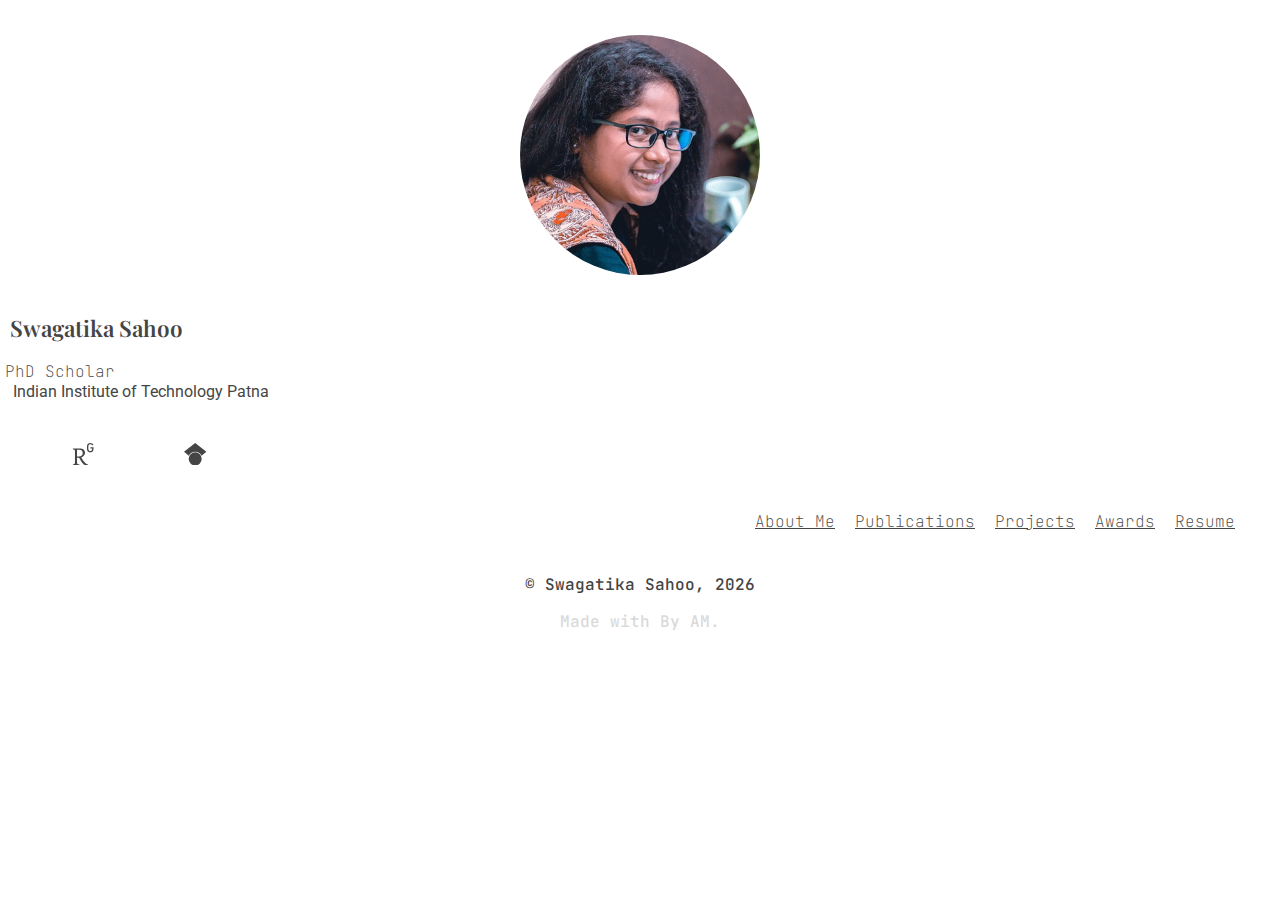
==== static/Swagatika%20Sahoo_Resume.pdf/index.html @ 8e1790b1 "deploy: 3e6c7e3d42923035176ae01d5053a9ad2058715b" ====
<!DOCTYPE html><html lang="en"><head><meta charset="utf-8"><meta content="width=device-width,initial-scale=1" name="viewport"><meta content="#000000" name="theme-color"><meta content="Swagatika Sahoo's Homepage" name="description"><link href="/manifest.json" rel="manifest"><link href="https://cdnjs.cloudflare.com/ajax/libs/font-awesome/5.15.1/css/all.min.css" rel="stylesheet" crossorigin="anonymous" integrity="sha512-+4zCK9k+qNFUR5X+cKL9EIR+ZOhtIloNl9GIKS57V1MyNsYpYcUrUeQc9vNfzsWfV28IaLL3i96P9sdNyeRssA=="><link href="https://fonts.gstatic.com" rel="preconnect"><link href="https://fonts.gstatic.com" rel="preconnect"><link href="https://fonts.googleapis.com/css2?family=IBM+Plex+Mono&family=Open+Sans&family=Playfair+Display:ital,wght@0,400;0,500;0,600;0,700;0,800;1,400;1,500;1,600;1,700&display=swap" rel="stylesheet"><link href="https://fonts.googleapis.com/css2?family=Newsreader:wght@300&display=swap" rel="stylesheet"><link href="https://fonts.googleapis.com/css2?family=JetBrains+Mono:ital,wght@0,100;0,200;0,400;1,100;1,200;1,400&display=swap" rel="stylesheet"><link href="https://fonts.googleapis.com/css2?family=Roboto:ital,wght@0,300;0,400;1,300;1,400&display=swap" rel="stylesheet"><link href="https://cdn.jsdelivr.net/npm/bootstrap@5.0.0-beta1/dist/css/bootstrap.min.css" rel="stylesheet" crossorigin="anonymous" integrity="sha384-giJF6kkoqNQ00vy+HMDP7azOuL0xtbfIcaT9wjKHr8RbDVddVHyTfAAsrekwKmP1"><title>Swagatika Sahoo's Homepage</title><link href="/css/LightTheme.css" rel="newest stylesheet"><script defer src="/static/js/main.5ba554fd.js"></script><link href="/static/css/main.b35c9d64.css" rel="stylesheet"><link href="https://cdnjs.cloudflare.com" rel="preconnect"><link href="https://fonts.googleapis.com" rel="preconnect"><link href="https://cdn.jsdelivr.net" rel="preconnect"><link href="https://fonts.gstatic.com" rel="preconnect"></head><body><noscript>You need to enable JavaScript to run this app.</noscript><div class="container w-100"><div id="root"><div class="App"><div class="header row"><div class="col-lg-5 header-name"><div class="header-photo row d-lg-none d-block"><img alt="profile" src="/static/img/profile.jpg"></div><h3><a class="header-title" to="/"> Swagatika Sahoo</a></h3><div class="header-pos-org d-lg-none d-block"><div><div class="bio row"><p class="designation">PhD Scholar</p><p class="organization"><i class="far fa-building"></i>  Indian Institute of Technology Patna</p></div><div class="row"><div><p class="social-icons"><a href="https://github.com/"><i class="fab fa-github"></i></a><a href="https://researchgate.com"><svg fill="currentColor" height="1em" role="img" stroke="currentColor" stroke-width="0" viewBox="0 0 24 24" width="1em" xmlns="http://www.w3.org/2000/svg"><title></title><path d="M19.586 0c-.818 0-1.508.19-2.073.565-.563.377-.97.936-1.213 1.68a3.193 3.193 0 0 0-.112.437 8.365 8.365 0 0 0-.078.53 9 9 0 0 0-.05.727c-.01.282-.013.621-.013 1.016a31.121 31.123 0 0 0 .014 1.017 9 9 0 0 0 .05.727 7.946 7.946 0 0 0 .077.53h-.005a3.334 3.334 0 0 0 .113.438c.245.743.65 1.303 1.214 1.68.565.376 1.256.564 2.075.564.8 0 1.536-.213 2.105-.603.57-.39.94-.916 1.175-1.65.076-.235.135-.558.177-.93a10.9 10.9 0 0 0 .043-1.207v-.82c0-.095-.047-.142-.14-.142h-3.064c-.094 0-.14.047-.14.141v.956c0 .094.046.14.14.14h1.666c.056 0 .084.03.084.086 0 .36 0 .62-.036.865-.038.244-.1.447-.147.606-.108.385-.348.664-.638.876-.29.212-.738.35-1.227.35-.545 0-.901-.15-1.21-.353-.306-.203-.517-.454-.67-.915a3.136 3.136 0 0 1-.147-.762 17.366 17.367 0 0 1-.034-.656c-.01-.26-.014-.572-.014-.939a26.401 26.403 0 0 1 .014-.938 15.821 15.822 0 0 1 .035-.656 3.19 3.19 0 0 1 .148-.76 1.89 1.89 0 0 1 .742-1.01c.344-.244.593-.352 1.137-.352.508 0 .815.096 1.144.303.33.207.528.492.764.925.047.094.111.118.198.07l1.044-.43c.075-.048.09-.115.042-.199a3.549 3.549 0 0 0-.466-.742 3 3 0 0 0-.679-.607 3.313 3.313 0 0 0-.903-.41A4.068 4.068 0 0 0 19.586 0zM8.217 5.836c-1.69 0-3.036.086-4.297.086-1.146 0-2.291 0-3.007-.029v.831l1.088.2c.744.144 1.174.488 1.174 2.264v11.288c0 1.777-.43 2.12-1.174 2.263l-1.088.2v.832c.773-.029 2.12-.086 3.465-.086 1.29 0 2.951.057 3.667.086v-.831l-1.49-.2c-.773-.115-1.174-.487-1.174-2.264v-4.784c.688.057 1.29.057 2.206.057 1.748 3.123 3.41 5.472 4.355 6.56.86 1.032 2.177 1.691 3.839 1.691.487 0 1.003-.086 1.318-.23v-.744c-1.031 0-2.063-.716-2.808-1.518-1.26-1.376-2.95-3.582-4.355-6.074 2.32-.545 4.04-2.722 4.04-4.9 0-3.208-2.492-4.698-5.758-4.698zm-.515 1.29c2.406 0 3.839 1.26 3.839 3.552 0 2.263-1.547 3.782-4.097 3.782-.974 0-1.404-.03-2.063-.086v-7.19c.66-.059 1.547-.059 2.32-.059z"></path></svg></a><a href="https://www.linkedin.com"><i class="fab fa-linkedin"></i></a><a href="https://scholar.google.com"><svg fill="currentColor" height="1em" role="img" stroke="currentColor" stroke-width="0" viewBox="0 0 24 24" width="1em" xmlns="http://www.w3.org/2000/svg"><title></title><path d="M5.242 13.769L0 9.5 12 0l12 9.5-5.242 4.269C17.548 11.249 14.978 9.5 12 9.5c-2.977 0-5.548 1.748-6.758 4.269zM12 10a7 7 0 1 0 0 14 7 7 0 0 0 0-14z"></path></svg></a><a href="mailto:swagatika@gmail.com"><i class="far fa-envelope-open"></i></a></p></div></div></div></div></div><div class="col-lg-7 header-links"><h5 class="d-lg-none d-block"><span><p class="mode"><i class="fas fa-adjust mode-dial"></i></p></span></h5><h3><span><a href="#Home">About Me</a></span><span><a href="#Publications">Publications</a></span><span><a href="#Projects">Projects</a></span><span><a href="#Awards">Awards</a></span><span><a href="/static/Swagatika Sahoo_Resume.pdf" target="blank">Resume</a> <i class="fas fa-external-link-alt"></i></span><span class="d-none d-lg-inline-block"><span><p class="mode"><i class="fas fa-adjust mode-dial"></i></p></span></span></h3></div></div><div class="footer"><p>© Swagatika Sahoo, 2022</p><p class="footer-credits">Made with <i class="fas fa-heart footer-heart"></i> By <a href="https://mukherjeearnab.github.io/">AM</a>.</p></div></div></div></div></body></html>
---- css/LightTheme.css ----
body {
    background-color: #fff;
    color: #454545;
}

.contact {
    background-color: #f5f5f5;
}

/* Icon Adjustment */
.mode-dial {
    transform: rotate(0deg);
}

.text-low-emphasis {
    color: #888;
}
---- static/css/main.b35c9d64.css ----
body{-webkit-font-smoothing:antialiased;-moz-osx-font-smoothing:grayscale;font-family:-apple-system,BlinkMacSystemFont,Segoe UI,Roboto,Oxygen,Ubuntu,Cantarell,Fira Sans,Droid Sans,Helvetica Neue,sans-serif;margin:0}code{font-family:source-code-pro,Menlo,Monaco,Consolas,Courier New,monospace}body{transition-duration:.5s}.App{text-align:center}body a{color:inherit}section{padding:0 0 2em}section div>h3{font-family:Playfair Display,sans-serif;text-align:center}.social-icons{font-size:1.4em}.social-icons a{padding:0 1em}.bio{padding-bottom:1.2em}.bio p{margin:0}.d-lg-mode{font-size:1.6em}.designation{font-family:Jetbrains Mono,monospace;font-weight:100}.organization{font-family:Roboto,sans-serif;font-weight:400}.education{font-family:JetBrains Mono,monospace;margin:1em 0}.education h4{font-size:1.2em}.education-entry h5{color:#58a6ff;font-size:1em;margin:10px 0 0}.education-entry p{font-size:.9em;margin:0}.interests{font-family:JetBrains Mono,monospace;margin:1em 0}.interests h4{font-size:1.2em}.interests ul>li{font-size:.9em;margin:0}.home-about{font-family:Roboto,sans-serif;font-weight:300;padding:2em 1em 1em;text-align:justify}.home-img img{border-radius:100%;margin:auto;padding:3em 0;width:18em}.conferences{padding:10 px;text-align:justify}.conferences h3{font-family:JetBrains Mono,monospace;font-size:1.2em;text-align:left}.conferences p,h6{margin:0 0 5px}.conferences li{padding-bottom:10px;text-align:left}.conference-author{font-family:IBM Plex Mono,monospace}.conference-title{color:#58a6ff;font-family:Roboto,sans-serif;font-size:.8em;text-decoration:none}.conference-date,.conference-pages{font-family:IBM Plex Mono,monospace}.conference-notes,.conference-ppt a{color:#aaa;font-family:IBM Plex Mono,monospace}.conference-ppt a{font-weight:400}.journals{padding:10px;text-align:justify}.journals h3{font-family:JetBrains Mono,monospace;font-size:1.2em;text-align:left}.journals p,h6{margin:0 0 5px}.journals li{padding-bottom:10px;text-align:left}.journal-author{font-family:IBM Plex Mono,monospace}.journal-title{color:#58a6ff;font-family:Roboto,sans-serif;font-size:.8em;text-decoration:none}.journal-volume{font-family:IBM Plex Mono,monospace}.journal-status{color:#bbb}.publications{text-align:left}.project-repo{font-family:JetBrains Mono,monospace;font-size:.9em}.h-link,.project-repo a{text-decoration:none}.h-link{color:#58a6ff;font-family:Roboto,sans-serif;font-size:.8em}.project-content{margin-bottom:1em}.project-content p{margin:0}.project-desc{text-align:justify}.project-desc a{color:#58a6ff;text-decoration:none}.awards-entry{font-family:Roboto,sans-serif;font-weight:300;text-align:left}.mode-dial{transition-duration:.5s}.header{padding:5px}.header-links{margin:auto;text-align:center}.header-photo{padding:30px 10px 15px;text-align:center}.header-photo img{border-radius:100%;margin:auto;width:15em}.header h3{font-family:JetBrains Mono,monospace;font-weight:300}.header-title{font-family:Playfair Display,serif;font-size:1.2em;font-weight:600;text-decoration:none}.header span{font-family:JetBrains Mono,monospace;font-weight:100}.header h3>img{border-radius:100%;display:flex;margin:auto;width:1.5em}.header-links h3{font-size:1em;margin:auto;padding-top:8px}.header-links h3>span{display:inline-block;padding:5px 10px}@media (min-width:1200px){.header-name{text-align:left}.header-links{text-align:right}}.footer{padding:1em}.footer p{font-family:JetBrains Mono,monospace;font-weight:500}.footer a{text-decoration:none}.footer-heart{color:red}.footer-credits{opacity:.2}
/*# sourceMappingURL=main.b35c9d64.css.map*/
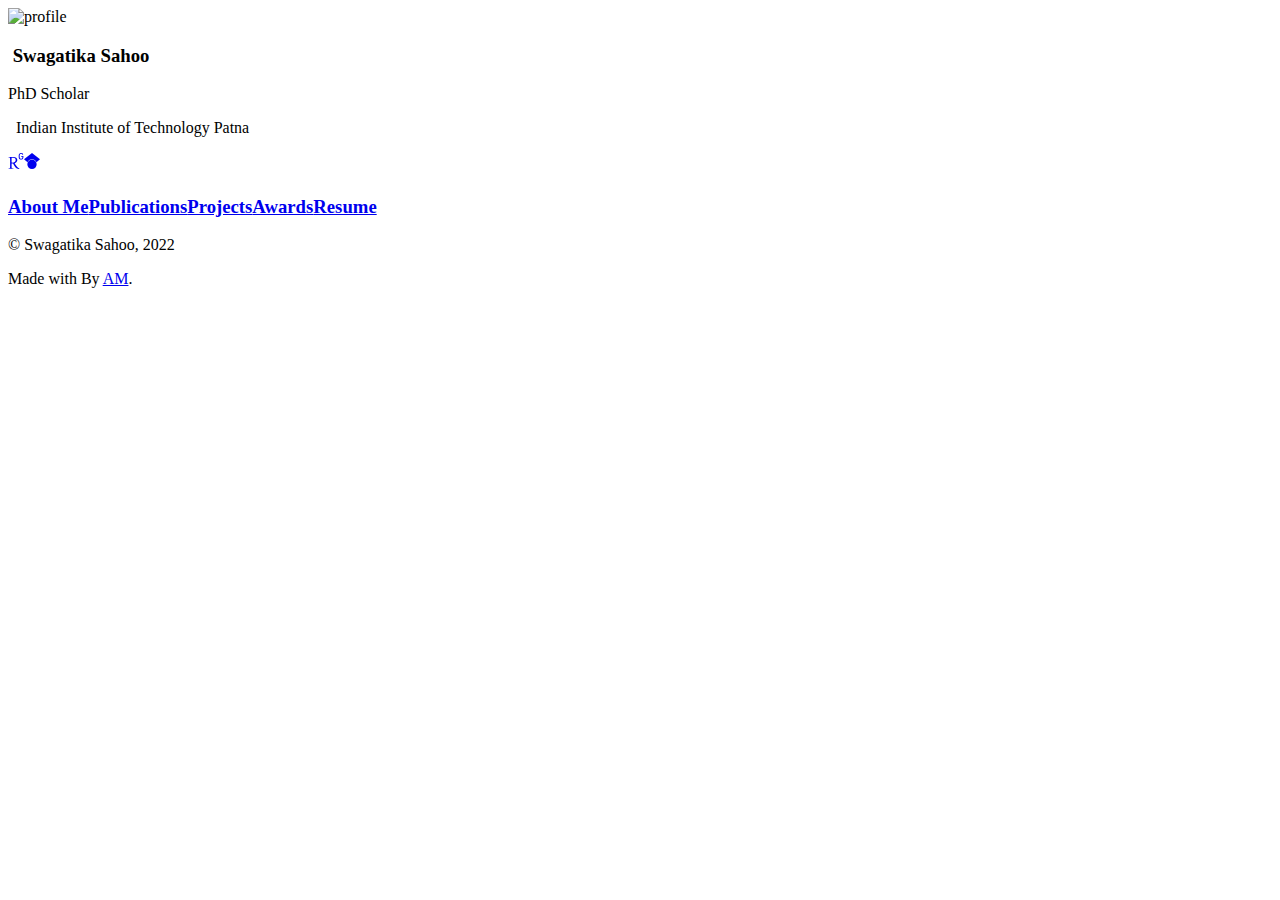
==== commit 2e08b146: "deploy: b85b78ffe40d1c1dfa4f4b531a63836af9fad741" ====
--- a/static/Swagatika%20Sahoo_Resume.pdf/index.html
+++ b/static/Swagatika%20Sahoo_Resume.pdf/index.html
@@ -1 +1 @@
-<!DOCTYPE html><html lang="en"><head><meta charset="utf-8"><meta content="width=device-width,initial-scale=1" name="viewport"><meta content="#000000" name="theme-color"><meta content="Swagatika Sahoo's Homepage" name="description"><link href="/manifest.json" rel="manifest"><link href="https://cdnjs.cloudflare.com/ajax/libs/font-awesome/5.15.1/css/all.min.css" rel="stylesheet" crossorigin="anonymous" integrity="sha512-+4zCK9k+qNFUR5X+cKL9EIR+ZOhtIloNl9GIKS57V1MyNsYpYcUrUeQc9vNfzsWfV28IaLL3i96P9sdNyeRssA=="><link href="https://fonts.gstatic.com" rel="preconnect"><link href="https://fonts.gstatic.com" rel="preconnect"><link href="https://fonts.googleapis.com/css2?family=IBM+Plex+Mono&family=Open+Sans&family=Playfair+Display:ital,wght@0,400;0,500;0,600;0,700;0,800;1,400;1,500;1,600;1,700&display=swap" rel="stylesheet"><link href="https://fonts.googleapis.com/css2?family=Newsreader:wght@300&display=swap" rel="stylesheet"><link href="https://fonts.googleapis.com/css2?family=JetBrains+Mono:ital,wght@0,100;0,200;0,400;1,100;1,200;1,400&display=swap" rel="stylesheet"><link href="https://fonts.googleapis.com/css2?family=Roboto:ital,wght@0,300;0,400;1,300;1,400&display=swap" rel="stylesheet"><link href="https://cdn.jsdelivr.net/npm/bootstrap@5.0.0-beta1/dist/css/bootstrap.min.css" rel="stylesheet" crossorigin="anonymous" integrity="sha384-giJF6kkoqNQ00vy+HMDP7azOuL0xtbfIcaT9wjKHr8RbDVddVHyTfAAsrekwKmP1"><title>Swagatika Sahoo's Homepage</title><link href="/css/LightTheme.css" rel="newest stylesheet"><script defer src="/static/js/main.5ba554fd.js"></script><link href="/static/css/main.b35c9d64.css" rel="stylesheet"><link href="https://cdnjs.cloudflare.com" rel="preconnect"><link href="https://fonts.googleapis.com" rel="preconnect"><link href="https://cdn.jsdelivr.net" rel="preconnect"><link href="https://fonts.gstatic.com" rel="preconnect"></head><body><noscript>You need to enable JavaScript to run this app.</noscript><div class="container w-100"><div id="root"><div class="App"><div class="header row"><div class="col-lg-5 header-name"><div class="header-photo row d-lg-none d-block"><img alt="profile" src="/static/img/profile.jpg"></div><h3><a class="header-title" to="/"> Swagatika Sahoo</a></h3><div class="header-pos-org d-lg-none d-block"><div><div class="bio row"><p class="designation">PhD Scholar</p><p class="organization"><i class="far fa-building"></i>  Indian Institute of Technology Patna</p></div><div class="row"><div><p class="social-icons"><a href="https://github.com/"><i class="fab fa-github"></i></a><a href="https://researchgate.com"><svg fill="currentColor" height="1em" role="img" stroke="currentColor" stroke-width="0" viewBox="0 0 24 24" width="1em" xmlns="http://www.w3.org/2000/svg"><title></title><path d="M19.586 0c-.818 0-1.508.19-2.073.565-.563.377-.97.936-1.213 1.68a3.193 3.193 0 0 0-.112.437 8.365 8.365 0 0 0-.078.53 9 9 0 0 0-.05.727c-.01.282-.013.621-.013 1.016a31.121 31.123 0 0 0 .014 1.017 9 9 0 0 0 .05.727 7.946 7.946 0 0 0 .077.53h-.005a3.334 3.334 0 0 0 .113.438c.245.743.65 1.303 1.214 1.68.565.376 1.256.564 2.075.564.8 0 1.536-.213 2.105-.603.57-.39.94-.916 1.175-1.65.076-.235.135-.558.177-.93a10.9 10.9 0 0 0 .043-1.207v-.82c0-.095-.047-.142-.14-.142h-3.064c-.094 0-.14.047-.14.141v.956c0 .094.046.14.14.14h1.666c.056 0 .084.03.084.086 0 .36 0 .62-.036.865-.038.244-.1.447-.147.606-.108.385-.348.664-.638.876-.29.212-.738.35-1.227.35-.545 0-.901-.15-1.21-.353-.306-.203-.517-.454-.67-.915a3.136 3.136 0 0 1-.147-.762 17.366 17.367 0 0 1-.034-.656c-.01-.26-.014-.572-.014-.939a26.401 26.403 0 0 1 .014-.938 15.821 15.822 0 0 1 .035-.656 3.19 3.19 0 0 1 .148-.76 1.89 1.89 0 0 1 .742-1.01c.344-.244.593-.352 1.137-.352.508 0 .815.096 1.144.303.33.207.528.492.764.925.047.094.111.118.198.07l1.044-.43c.075-.048.09-.115.042-.199a3.549 3.549 0 0 0-.466-.742 3 3 0 0 0-.679-.607 3.313 3.313 0 0 0-.903-.41A4.068 4.068 0 0 0 19.586 0zM8.217 5.836c-1.69 0-3.036.086-4.297.086-1.146 0-2.291 0-3.007-.029v.831l1.088.2c.744.144 1.174.488 1.174 2.264v11.288c0 1.777-.43 2.12-1.174 2.263l-1.088.2v.832c.773-.029 2.12-.086 3.465-.086 1.29 0 2.951.057 3.667.086v-.831l-1.49-.2c-.773-.115-1.174-.487-1.174-2.264v-4.784c.688.057 1.29.057 2.206.057 1.748 3.123 3.41 5.472 4.355 6.56.86 1.032 2.177 1.691 3.839 1.691.487 0 1.003-.086 1.318-.23v-.744c-1.031 0-2.063-.716-2.808-1.518-1.26-1.376-2.95-3.582-4.355-6.074 2.32-.545 4.04-2.722 4.04-4.9 0-3.208-2.492-4.698-5.758-4.698zm-.515 1.29c2.406 0 3.839 1.26 3.839 3.552 0 2.263-1.547 3.782-4.097 3.782-.974 0-1.404-.03-2.063-.086v-7.19c.66-.059 1.547-.059 2.32-.059z"></path></svg></a><a href="https://www.linkedin.com"><i class="fab fa-linkedin"></i></a><a href="https://scholar.google.com"><svg fill="currentColor" height="1em" role="img" stroke="currentColor" stroke-width="0" viewBox="0 0 24 24" width="1em" xmlns="http://www.w3.org/2000/svg"><title></title><path d="M5.242 13.769L0 9.5 12 0l12 9.5-5.242 4.269C17.548 11.249 14.978 9.5 12 9.5c-2.977 0-5.548 1.748-6.758 4.269zM12 10a7 7 0 1 0 0 14 7 7 0 0 0 0-14z"></path></svg></a><a href="mailto:swagatika@gmail.com"><i class="far fa-envelope-open"></i></a></p></div></div></div></div></div><div class="col-lg-7 header-links"><h5 class="d-lg-none d-block"><span><p class="mode"><i class="fas fa-adjust mode-dial"></i></p></span></h5><h3><span><a href="#Home">About Me</a></span><span><a href="#Publications">Publications</a></span><span><a href="#Projects">Projects</a></span><span><a href="#Awards">Awards</a></span><span><a href="/static/Swagatika Sahoo_Resume.pdf" target="blank">Resume</a> <i class="fas fa-external-link-alt"></i></span><span class="d-none d-lg-inline-block"><span><p class="mode"><i class="fas fa-adjust mode-dial"></i></p></span></span></h3></div></div><div class="footer"><p>© Swagatika Sahoo, 2022</p><p class="footer-credits">Made with <i class="fas fa-heart footer-heart"></i> By <a href="https://mukherjeearnab.github.io/">AM</a>.</p></div></div></div></div></body></html>+<!DOCTYPE html><html lang="en"><head><meta charset="utf-8"><meta content="width=device-width,initial-scale=1" name="viewport"><meta content="#000000" name="theme-color"><meta content="Swagatika Sahoo's Homepage" name="description"><link href="/cs-portfolio/manifest.json" rel="manifest"><link href="https://cdnjs.cloudflare.com/ajax/libs/font-awesome/5.15.1/css/all.min.css" rel="stylesheet" crossorigin="anonymous" integrity="sha512-+4zCK9k+qNFUR5X+cKL9EIR+ZOhtIloNl9GIKS57V1MyNsYpYcUrUeQc9vNfzsWfV28IaLL3i96P9sdNyeRssA=="><link href="https://fonts.gstatic.com" rel="preconnect"><link href="https://fonts.gstatic.com" rel="preconnect"><link href="https://fonts.googleapis.com/css2?family=IBM+Plex+Mono&family=Open+Sans&family=Playfair+Display:ital,wght@0,400;0,500;0,600;0,700;0,800;1,400;1,500;1,600;1,700&display=swap" rel="stylesheet"><link href="https://fonts.googleapis.com/css2?family=Newsreader:wght@300&display=swap" rel="stylesheet"><link href="https://fonts.googleapis.com/css2?family=JetBrains+Mono:ital,wght@0,100;0,200;0,400;1,100;1,200;1,400&display=swap" rel="stylesheet"><link href="https://fonts.googleapis.com/css2?family=Roboto:ital,wght@0,300;0,400;1,300;1,400&display=swap" rel="stylesheet"><link href="https://cdn.jsdelivr.net/npm/bootstrap@5.0.0-beta1/dist/css/bootstrap.min.css" rel="stylesheet" crossorigin="anonymous" integrity="sha384-giJF6kkoqNQ00vy+HMDP7azOuL0xtbfIcaT9wjKHr8RbDVddVHyTfAAsrekwKmP1"><title>Swagatika Sahoo's Homepage</title><link href="/cs-portfolio/css/LightTheme.css" rel="newest stylesheet"><script defer src="/cs-portfolio/static/js/main.27b9dacc.js"></script><link href="/cs-portfolio/static/css/main.b35c9d64.css" rel="stylesheet"><link href="https://cdnjs.cloudflare.com" rel="preconnect"><link href="https://fonts.googleapis.com" rel="preconnect"><link href="https://cdn.jsdelivr.net" rel="preconnect"><link href="https://fonts.gstatic.com" rel="preconnect"></head><body><noscript>You need to enable JavaScript to run this app.</noscript><div class="container w-100"><div id="root"><div class="App"><div class="header row"><div class="col-lg-5 header-name"><div class="header-photo row d-lg-none d-block"><img alt="profile" src="/cs-portfolio/static/img/profile.jpg"></div><h3><a class="header-title" to="/cs-portfolio/"> Swagatika Sahoo</a></h3><div class="header-pos-org d-lg-none d-block"><div><div class="bio row"><p class="designation">PhD Scholar</p><p class="organization"><i class="far fa-building"></i>  Indian Institute of Technology Patna</p></div><div class="row"><div><p class="social-icons"><a href="https://github.com/"><i class="fab fa-github"></i></a><a href="https://researchgate.com"><svg fill="currentColor" height="1em" role="img" stroke="currentColor" stroke-width="0" viewBox="0 0 24 24" width="1em" xmlns="http://www.w3.org/2000/svg"><title></title><path d="M19.586 0c-.818 0-1.508.19-2.073.565-.563.377-.97.936-1.213 1.68a3.193 3.193 0 0 0-.112.437 8.365 8.365 0 0 0-.078.53 9 9 0 0 0-.05.727c-.01.282-.013.621-.013 1.016a31.121 31.123 0 0 0 .014 1.017 9 9 0 0 0 .05.727 7.946 7.946 0 0 0 .077.53h-.005a3.334 3.334 0 0 0 .113.438c.245.743.65 1.303 1.214 1.68.565.376 1.256.564 2.075.564.8 0 1.536-.213 2.105-.603.57-.39.94-.916 1.175-1.65.076-.235.135-.558.177-.93a10.9 10.9 0 0 0 .043-1.207v-.82c0-.095-.047-.142-.14-.142h-3.064c-.094 0-.14.047-.14.141v.956c0 .094.046.14.14.14h1.666c.056 0 .084.03.084.086 0 .36 0 .62-.036.865-.038.244-.1.447-.147.606-.108.385-.348.664-.638.876-.29.212-.738.35-1.227.35-.545 0-.901-.15-1.21-.353-.306-.203-.517-.454-.67-.915a3.136 3.136 0 0 1-.147-.762 17.366 17.367 0 0 1-.034-.656c-.01-.26-.014-.572-.014-.939a26.401 26.403 0 0 1 .014-.938 15.821 15.822 0 0 1 .035-.656 3.19 3.19 0 0 1 .148-.76 1.89 1.89 0 0 1 .742-1.01c.344-.244.593-.352 1.137-.352.508 0 .815.096 1.144.303.33.207.528.492.764.925.047.094.111.118.198.07l1.044-.43c.075-.048.09-.115.042-.199a3.549 3.549 0 0 0-.466-.742 3 3 0 0 0-.679-.607 3.313 3.313 0 0 0-.903-.41A4.068 4.068 0 0 0 19.586 0zM8.217 5.836c-1.69 0-3.036.086-4.297.086-1.146 0-2.291 0-3.007-.029v.831l1.088.2c.744.144 1.174.488 1.174 2.264v11.288c0 1.777-.43 2.12-1.174 2.263l-1.088.2v.832c.773-.029 2.12-.086 3.465-.086 1.29 0 2.951.057 3.667.086v-.831l-1.49-.2c-.773-.115-1.174-.487-1.174-2.264v-4.784c.688.057 1.29.057 2.206.057 1.748 3.123 3.41 5.472 4.355 6.56.86 1.032 2.177 1.691 3.839 1.691.487 0 1.003-.086 1.318-.23v-.744c-1.031 0-2.063-.716-2.808-1.518-1.26-1.376-2.95-3.582-4.355-6.074 2.32-.545 4.04-2.722 4.04-4.9 0-3.208-2.492-4.698-5.758-4.698zm-.515 1.29c2.406 0 3.839 1.26 3.839 3.552 0 2.263-1.547 3.782-4.097 3.782-.974 0-1.404-.03-2.063-.086v-7.19c.66-.059 1.547-.059 2.32-.059z"></path></svg></a><a href="https://www.linkedin.com"><i class="fab fa-linkedin"></i></a><a href="https://scholar.google.com"><svg fill="currentColor" height="1em" role="img" stroke="currentColor" stroke-width="0" viewBox="0 0 24 24" width="1em" xmlns="http://www.w3.org/2000/svg"><title></title><path d="M5.242 13.769L0 9.5 12 0l12 9.5-5.242 4.269C17.548 11.249 14.978 9.5 12 9.5c-2.977 0-5.548 1.748-6.758 4.269zM12 10a7 7 0 1 0 0 14 7 7 0 0 0 0-14z"></path></svg></a><a href="mailto:swagatika@gmail.com"><i class="far fa-envelope-open"></i></a></p></div></div></div></div></div><div class="col-lg-7 header-links"><h5 class="d-lg-none d-block"><span><p class="mode"><i class="fas fa-adjust mode-dial"></i></p></span></h5><h3><span><a href="#Home">About Me</a></span><span><a href="#Publications">Publications</a></span><span><a href="#Projects">Projects</a></span><span><a href="#Awards">Awards</a></span><span><a href="/cs-portfolio/static/Swagatika Sahoo_Resume.pdf" target="blank">Resume</a> <i class="fas fa-external-link-alt"></i></span><span class="d-none d-lg-inline-block"><span><p class="mode"><i class="fas fa-adjust mode-dial"></i></p></span></span></h3></div></div><div class="footer"><p>© Swagatika Sahoo, 2022</p><p class="footer-credits">Made with <i class="fas fa-heart footer-heart"></i> By <a href="https://mukherjeearnab.github.io/">AM</a>.</p></div></div></div></div></body></html>